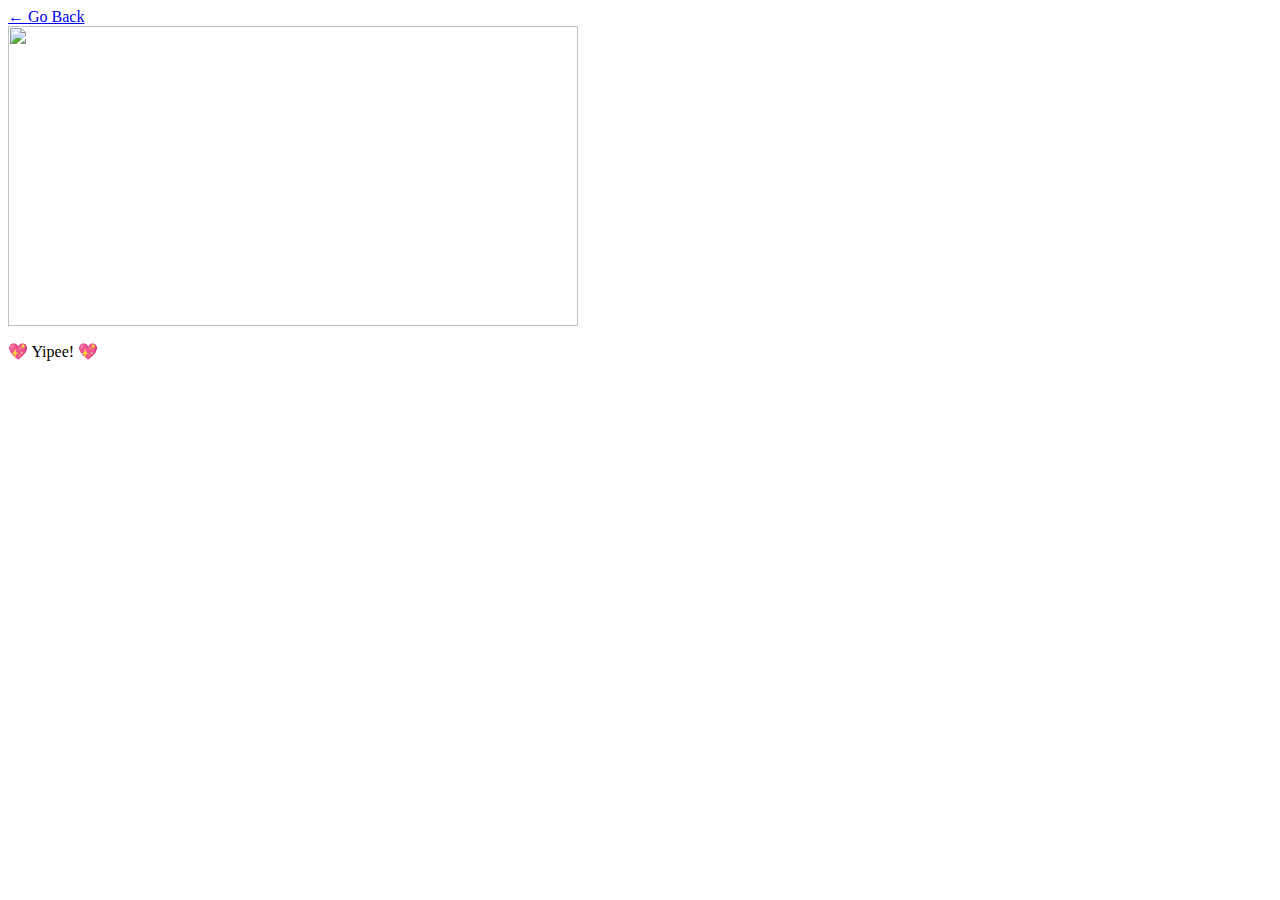
==== success.html @ 7bf7a480 "Add files via upload" ====
<html lang="en" style="">

<head>
    <meta name="viewport" content="width=device-width, initial-scale=1">
    <link rel="preload" as="image"
        imagesrcset="/_next/image?url=%2Fplease.gif&amp;w=384&amp;q=75 1x, /_next/image?url=%2Fplease.gif&amp;w=750&amp;q=75 2x"
        fetchpriority="high">
    <link rel="stylesheet" href="css/main.css" crossorigin="" data-precedence="next">
    <link rel="icon" href="favicon.ico">
    <link rel="apple-touch-icon">
    <link rel="preload" as="image" fetchpriority="high"
        imagesrcset="/_next/image?url=%2Fcelebrate.gif&amp;w=640&amp;q=75 1x, /_next/image?url=%2Fcelebrate.gif&amp;w=1200&amp;q=75 2x">
    <meta name="viewport" content="width=device-width, initial-scale=1">
    <meta charset="utf-8">
    <title>Will You Be My Valentine?</title>
</head>

<body>
    
    <div>
        <div class="homepage-link"><a href="/Ak_Val/"> ← Go Back</a></div>
        <div>
            <section class="success"><canvas width="540" height="563"
                    style="z-index: 2; position: absolute; pointer-events: none; inset: 0px;"></canvas><img
                    fetchpriority="high" width="570" height="300"
                    data-nimg="1" class="yay-img"
                    src="img/2.gif" style="color: transparent;">
                <p id="yay">💖 Yipee! 💖</p>
            </section>
        </div>
    </div>
</body>

</html>
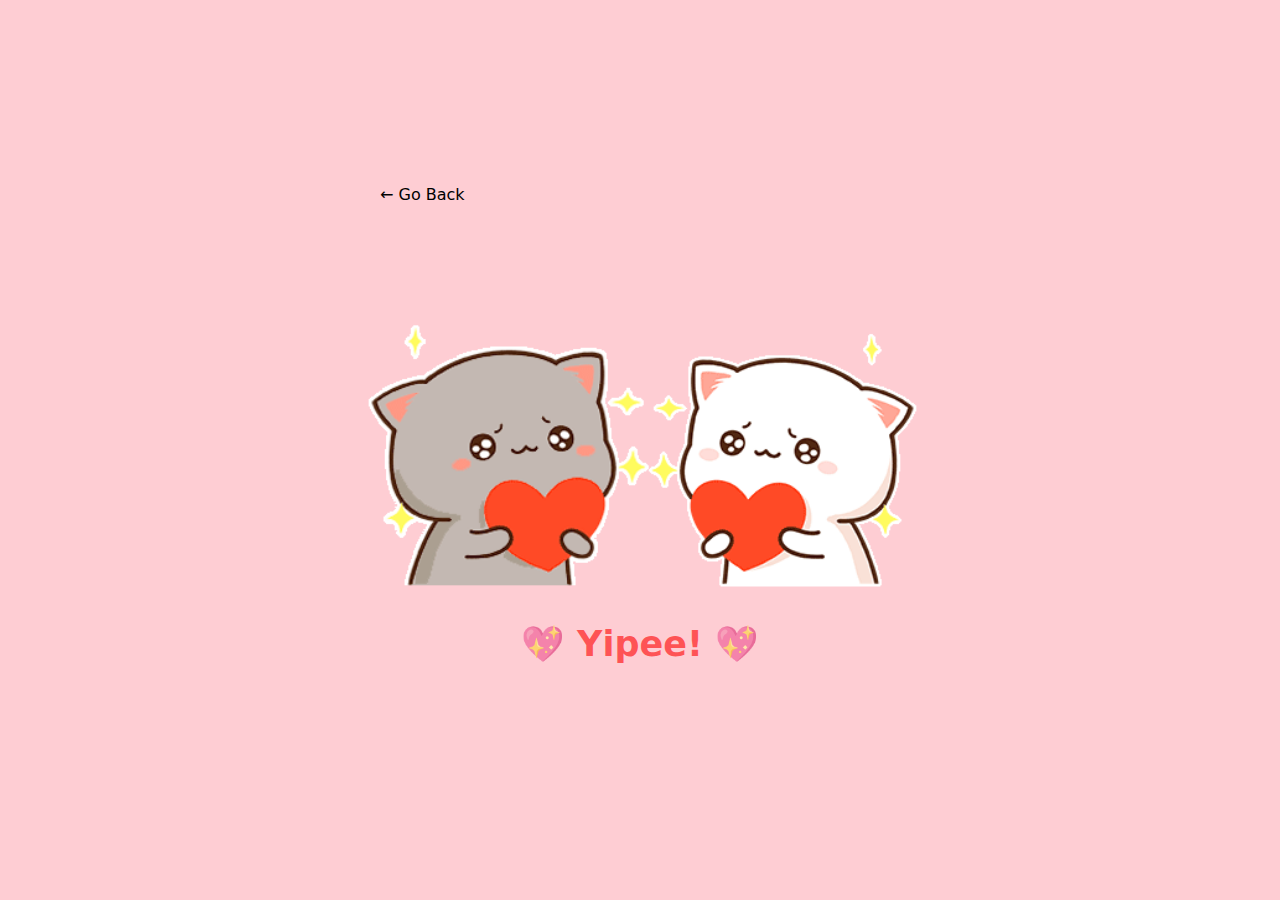
==== commit d0c71a3f: "Update success.html" ====
--- a/success.html
+++ b/success.html
@@ -2,14 +2,9 @@
 
 <head>
     <meta name="viewport" content="width=device-width, initial-scale=1">
-    <link rel="preload" as="image"
-        imagesrcset="/_next/image?url=%2Fplease.gif&amp;w=384&amp;q=75 1x, /_next/image?url=%2Fplease.gif&amp;w=750&amp;q=75 2x"
-        fetchpriority="high">
-    <link rel="stylesheet" href="css/main.css" crossorigin="" data-precedence="next">
+    <link rel="stylesheet" href="main.css" crossorigin="" data-precedence="next">
     <link rel="icon" href="favicon.ico">
     <link rel="apple-touch-icon">
-    <link rel="preload" as="image" fetchpriority="high"
-        imagesrcset="/_next/image?url=%2Fcelebrate.gif&amp;w=640&amp;q=75 1x, /_next/image?url=%2Fcelebrate.gif&amp;w=1200&amp;q=75 2x">
     <meta name="viewport" content="width=device-width, initial-scale=1">
     <meta charset="utf-8">
     <title>Will You Be My Valentine?</title>
@@ -24,11 +19,11 @@
                     style="z-index: 2; position: absolute; pointer-events: none; inset: 0px;"></canvas><img
                     fetchpriority="high" width="570" height="300"
                     data-nimg="1" class="yay-img"
-                    src="img/2.gif" style="color: transparent;">
+                    src="2.gif" style="color: transparent;">
                 <p id="yay">💖 Yipee! 💖</p>
             </section>
         </div>
     </div>
 </body>
 
-</html>+</html>
--- a/main.css
+++ b/main.css
@@ -0,0 +1,166 @@
+
+body {
+    margin: 0;
+    font-family: system-ui,-apple-system,BlinkMacSystemFont,Segoe UI,Roboto,Oxygen,Ubuntu,Cantarell,Open Sans,Helvetica Neue,sans-serif;
+    -webkit-font-smoothing: antialiased;
+    -moz-osx-font-smoothing: grayscale;
+    background-color: #fecdd3;
+    height: 100vh; /* Make body full height for better random positioning */
+    margin: 0; /* Remove default body margins */
+  display: flex; /* Use flexbox for centering */
+  justify-content: center; /* Center horizontally */
+  align-items: center; /* Center vertically */
+}
+
+table {
+    border-collapse: collapse; /* Collapse table borders */
+    width: auto; /* Adjust as needed */
+    margin-bottom: 20px;
+}
+
+table, th, td {
+    border: 1px solid #ddd; /* Add borders to table cells */
+    padding: 8px;
+    text-align: left;
+}
+
+#myButton {
+    position: absolute; /* Needed for positioning */
+    transition: all 0.2s ease; /* Smooth transition */
+  }
+
+.container {
+    margin-top: 80px
+}
+
+section {
+    display: flex;
+    flex-direction: column;
+    justify-content: center;
+    align-items: center
+}
+
+p {
+    text-align: center;
+    color: rgba(255,0,0,.607);
+    font-weight: 700;
+    font-size: 40px;
+    padding-bottom: 40px
+}
+
+.cat {
+    padding-right: 35px
+}
+
+.img-container {
+    padding-bottom: 15px;
+    margin-top: -20px
+}
+
+#yay {
+    color: (255,0,0,.607);
+    font-size: 35px
+}
+
+.success {
+    display: flex;
+    flex-direction: column;
+    justify-content: center;
+    align-items: center
+}
+
+.homepage-link {
+    margin: 25px;
+    width: 100%
+}
+
+.homepage-link a {
+    text-decoration: none;
+    color: inherit
+}
+
+.homepage-link a:visited {
+    color: inherit
+}
+
+.yay-img {
+    padding-top: 60px
+}
+
+.button-section {
+    display: flex;
+    flex-direction: column;
+    gap: 20px;
+    margin-top: 20px
+}
+
+.no-button,.yes-button {
+    padding: 10px;
+    color: #000;
+    border-radius: 25px;
+    font-size: 18px;
+    margin-top: 10px
+}
+
+.button-base,.no-button,.yes-button {
+    background-color: #fff;
+    cursor: pointer
+}
+
+.button-base {
+    border: 2px solid #29171de3;
+    color: #171e29e3;
+    fill: #171e29e3;
+    font-weight: 550;
+    justify-content: center;
+    min-width: 100px;
+    text-align: center;
+    transition: all .3s;
+    -moz-user-select: none;
+    user-select: none;
+    -webkit-user-select: none;
+    touch-action: manipulation
+}
+
+.button-red:active,.button-red:hover {
+    border-color: rgba(255,0,0,.962);
+    color: rgba(255,0,0,.962);
+    fill: rgba(255,0,0,.962)
+}
+
+.button-green:active,.button-green:hover {
+    border-color: rgba(35,240,86,.962);
+    color: rgba(35,240,86,.962);
+    fill: rgba(35,240,86,.962)
+}
+
+@media screen and (min-width: 768px) {
+    .button-section {
+        flex-direction:row;
+        justify-content: center
+    }
+
+    .no-button,.yes-button {
+        width: auto
+    }
+}
+
+@media screen and (max-width: 600px) {
+    p {
+        font-size:31px
+    }
+}
+
+@media screen and (max-width: 430px) {
+    p {
+        font-size:29px
+    }
+}
+
+@media screen and (max-width: 600px) {
+    .yay-img {
+        width:400px;
+        height: 200px;
+        padding-top: 125px
+    }
+}
